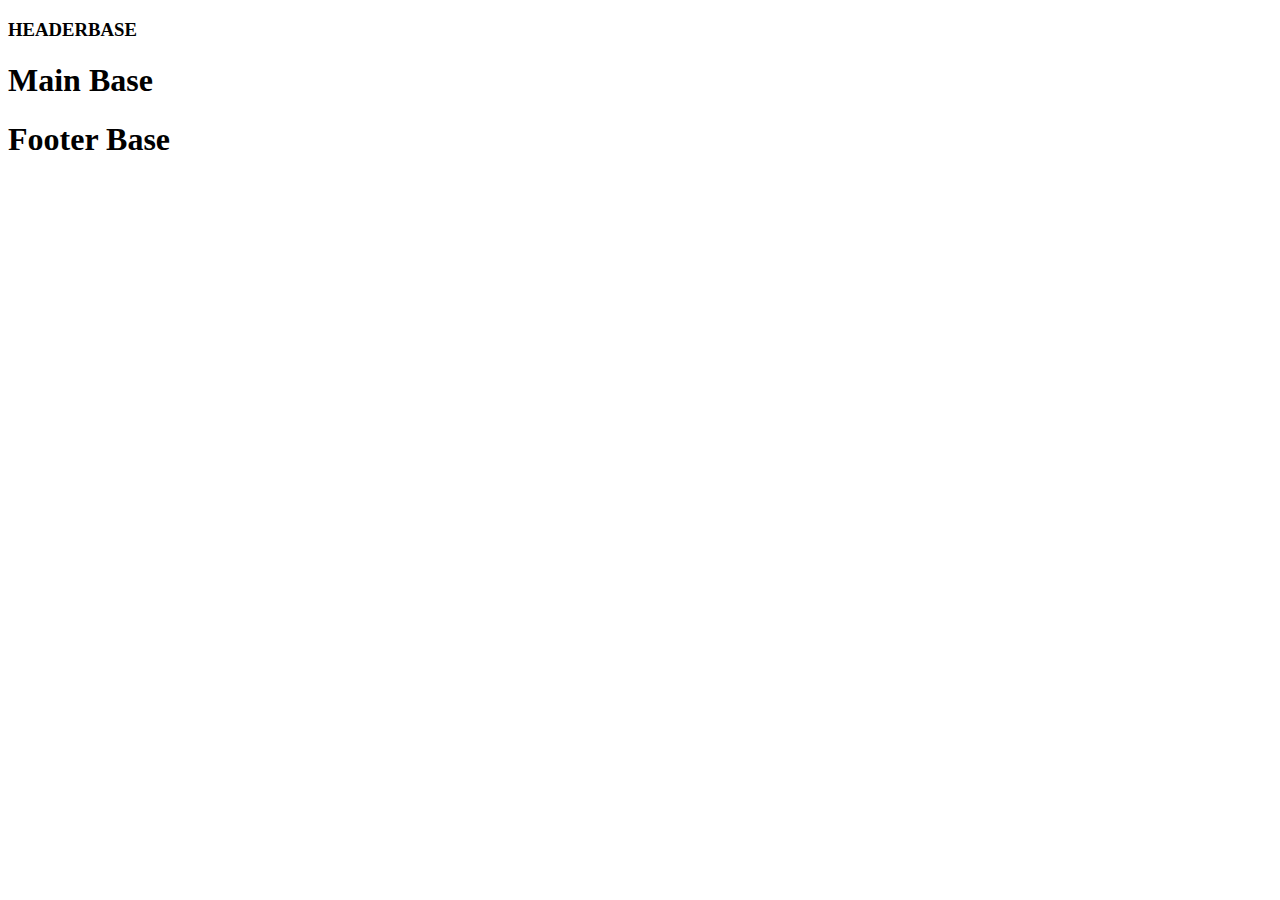
==== portfolio/src/main/resources/templates/frontend/layout/base.html @ 9d966e82 "1ºAvance" ====
<!DOCTYPE html>
<!-- Con esto indicamos q esta plantilla va a ser heredada -->
<html xmlns:th="http://www.thymeleaf.org" xmlns:layout="http://www.ultraq.net.nz/thymeleaf/layout" lang="es-ES">

<head>
    <meta charset="UTF-8">
    <meta http-equiv="X-UA-Compatible" content="IE=edge">
    <meta name="viewport" content="width=device-width, initial-scale=1.0">
    <title>Portfolio Personal</title>
    <link href="https://fonts.googleapis.com/icon?family=Material+Icons" rel="stylesheet">
    <link th:href="@{/webjars/materializecss/css/materialize.min.css}" rel="stylesheet">
    <!-- Favicon -->
    <!-- <link rel="icon" type="image/png" href="images/favicon.png">
     Estilos personalizados -->
    <!--<style>
        .brand-logo {
            font-size: 1.8rem;
            color: red;
        }
    </style> -->
</head>

<body>
    <header th:replace="~{/frontend/layout/components/header :: headerBase}"> <!-- sección fija -->
        <h3>HEADERBASE</h3>
    </header>
    <main> <!-- sección variable -->
        <!-- Esto es lo que van a redifinir index, contacto, servicios, productos, etc.
          Van a redifinir el fragment main base-->
        <section layout:fragment="MainBase">
            <h1>Main Base</h1>
        </section>
    </main>
    <footer> <!-- sección fija -->
        <div th:replace="~{frontend/layout/components/footer :: FooterBase}">
            <h1>Footer Base</h1>
        </div>
    </footer>

    <script th:src="@{/webjars/jquery/jquery.min.js}"></script>
    <script th:src="@{/webjars/materializecss/js/materialize.min.js}"></script>
    <!-- Inicialización del menú lateral en móvil -->
    <script>
        document.addEventListener('DOMContentLoaded', function () {
            M.Sidenav.init(document.querySelectorAll('.sidenav'));
        });
    </script>

</body>

</html>
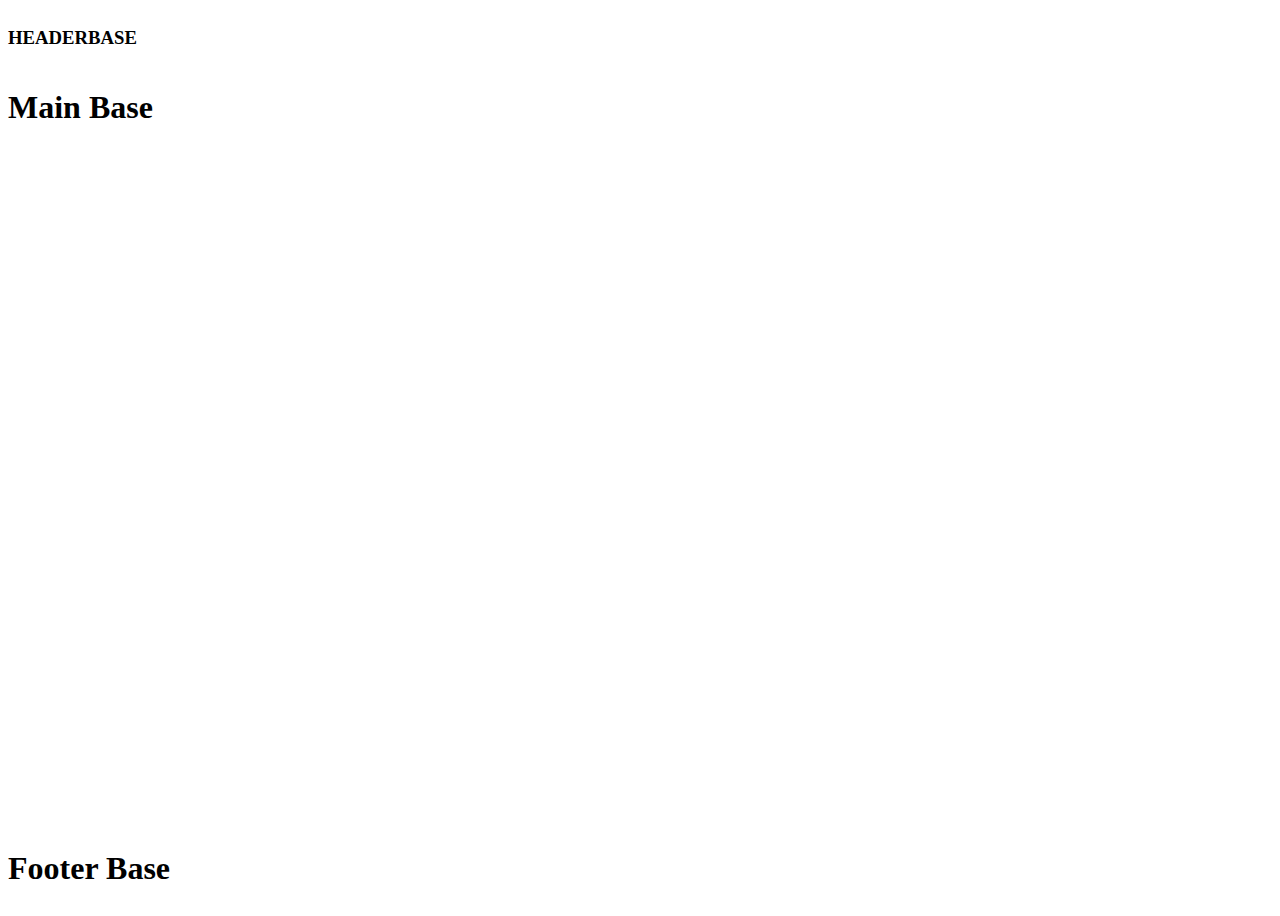
==== commit 5907f602: "Portfolio_Terminado" ====
--- a/portfolio/src/main/resources/templates/frontend/layout/base.html
+++ b/portfolio/src/main/resources/templates/frontend/layout/base.html
@@ -18,6 +18,17 @@
             color: red;
         }
     </style> -->
+    <style>
+        body {
+            display: flex;
+            min-height: 100vh;
+            flex-direction: column;
+        }
+
+        main {
+            flex: 1 0 auto;
+        }
+    </style>
 </head>
 
 <body>
